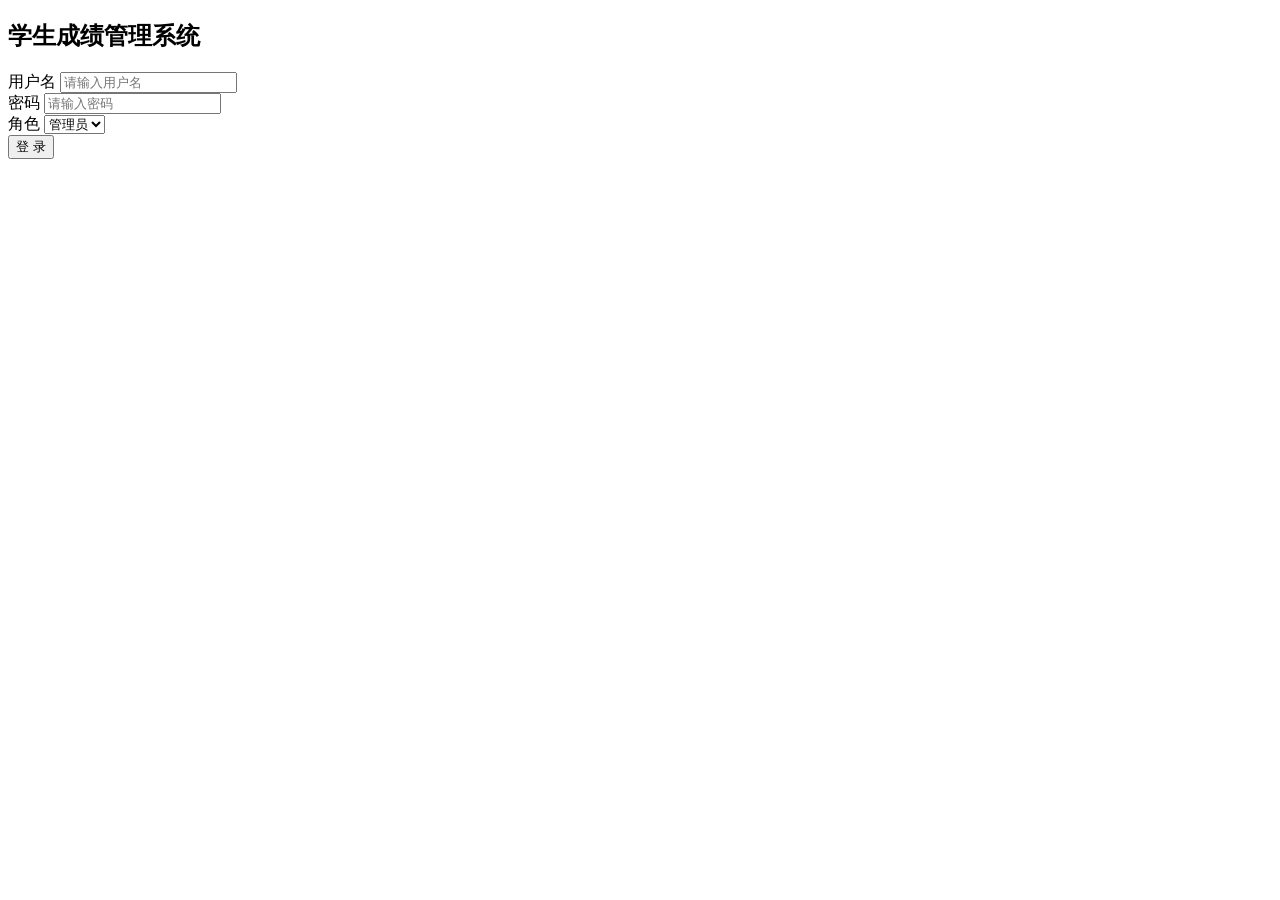
==== src/main/resources/static/pages/login.html @ d09f5689 "init: 学生成绩管理系统项目初始化 - 成员1完成基础框架搭建" ====
<!DOCTYPE html>
<html lang="zh-CN">
<head>
    <meta charset="UTF-8">
    <meta name="viewport" content="width=device-width, initial-scale=1.0">
    <title>学生成绩管理系统 - 登录</title>
    <link rel="stylesheet" href="/css/style.css">
</head>
<body>
    <div class="login-container">
        <div class="login-box">
            <h2>学生成绩管理系统</h2>
            <div id="message"></div>
            <form id="loginForm">
                <div class="form-group">
                    <label for="username">用户名</label>
                    <input type="text" id="username" name="username" placeholder="请输入用户名" required>
                </div>
                <div class="form-group">
                    <label for="password">密码</label>
                    <input type="password" id="password" name="password" placeholder="请输入密码" required>
                </div>
                <div class="form-group">
                    <label for="role">角色</label>
                    <select id="role" name="role">
                        <option value="ADMIN">管理员</option>
                        <option value="TEACHER">教师</option>
                        <option value="STUDENT">学生</option>
                    </select>
                </div>
                <button type="submit" class="btn btn-primary">登 录</button>
            </form>
        </div>
    </div>

    <script>
        document.getElementById('loginForm').addEventListener('submit', async function(e) {
            e.preventDefault();
            const username = document.getElementById('username').value;
            const password = document.getElementById('password').value;
            const role = document.getElementById('role').value;

            try {
                const response = await fetch('/api/auth/login', {
                    method: 'POST',
                    headers: { 'Content-Type': 'application/json' },
                    body: JSON.stringify({ username, password, role })
                });
                const result = await response.json();

                if (result.code === 200) {
                    sessionStorage.setItem('currentUser', JSON.stringify(result.data));
                    const userRole = result.data.role;
                    if (userRole === 'ADMIN') {
                        window.location.href = '/pages/admin.html';
                    } else if (userRole === 'TEACHER') {
                        window.location.href = '/pages/teacher.html';
                    } else {
                        window.location.href = '/pages/student.html';
                    }
                } else {
                    showMessage(result.message, 'error');
                }
            } catch (err) {
                showMessage('网络错误，请重试', 'error');
            }
        });

        function showMessage(msg, type) {
            const div = document.getElementById('message');
            div.className = 'message message-' + type;
            div.textContent = msg;
            setTimeout(() => div.textContent = '', 3000);
        }
    </script>
</body>
</html>
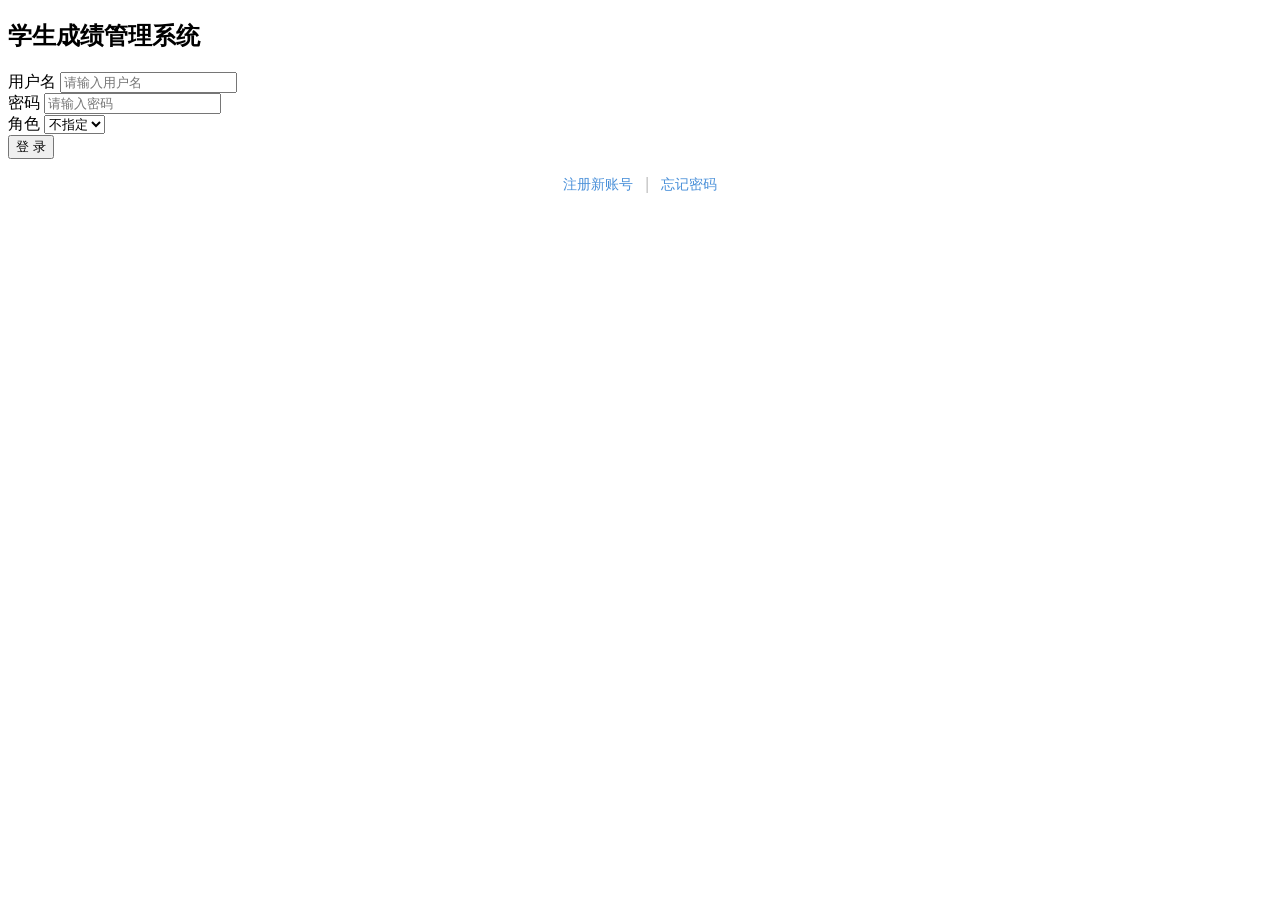
==== commit 35f46058: "完成登录认证模块 - 成员2 - 后端: Spring Boot 3.5.0 + MyBatis-Plus + SQL Server - AuthController (登录/注册/改密/重置/登出)" ====
--- a/src/main/resources/static/pages/login.html
+++ b/src/main/resources/static/pages/login.html
@@ -5,12 +5,22 @@
     <meta name="viewport" content="width=device-width, initial-scale=1.0">
     <title>学生成绩管理系统 - 登录</title>
     <link rel="stylesheet" href="/css/style.css">
+    <style>
+        .links { text-align: center; margin-top: 16px; }
+        .links a { color: #4a90d9; text-decoration: none; font-size: 14px; }
+        .links a:hover { text-decoration: underline; }
+        .links span { color: #999; margin: 0 8px; }
+        .reset-box { display: none; margin-top: 12px; padding: 12px; background: #f5f7fa; border-radius: 6px; }
+        .reset-box.show { display: block; }
+    </style>
 </head>
 <body>
     <div class="login-container">
         <div class="login-box">
             <h2>学生成绩管理系统</h2>
             <div id="message"></div>
+
+            <!-- 登录表单 -->
             <form id="loginForm">
                 <div class="form-group">
                     <label for="username">用户名</label>
@@ -23,6 +33,7 @@
                 <div class="form-group">
                     <label for="role">角色</label>
                     <select id="role" name="role">
+                        <option value="">不指定</option>
                         <option value="ADMIN">管理员</option>
                         <option value="TEACHER">教师</option>
                         <option value="STUDENT">学生</option>
@@ -30,34 +41,112 @@
                 </div>
                 <button type="submit" class="btn btn-primary">登 录</button>
             </form>
+
+            <div class="links">
+                <a href="#" id="showRegister">注册新账号</a>
+                <span>|</span>
+                <a href="#" id="showReset">忘记密码</a>
+            </div>
+
+            <!-- 重置密码表单 -->
+            <div class="reset-box" id="resetBox">
+                <h4 style="margin-top:0;">重置密码</h4>
+                <div class="form-group">
+                    <label for="resetUsername">用户名</label>
+                    <input type="text" id="resetUsername" placeholder="请输入用户名">
+                </div>
+                <div class="form-group">
+                    <label for="resetPassword">新密码</label>
+                    <input type="password" id="resetPassword" placeholder="请输入新密码（6-32位）">
+                </div>
+                <button type="button" class="btn btn-primary" id="resetBtn">确认重置</button>
+                <button type="button" class="btn btn-default" id="cancelReset" style="margin-top:8px;">取消</button>
+            </div>
         </div>
     </div>
 
     <script>
+        // ========== 登录 ==========
         document.getElementById('loginForm').addEventListener('submit', async function(e) {
             e.preventDefault();
-            const username = document.getElementById('username').value;
+            const username = document.getElementById('username').value.trim();
             const password = document.getElementById('password').value;
             const role = document.getElementById('role').value;
 
+            if (!username || !password) {
+                showMessage('请输入用户名和密码', 'error');
+                return;
+            }
+
             try {
+                const body = { username, password };
+                if (role) body.role = role;
+
                 const response = await fetch('/api/auth/login', {
                     method: 'POST',
                     headers: { 'Content-Type': 'application/json' },
-                    body: JSON.stringify({ username, password, role })
+                    body: JSON.stringify(body)
                 });
                 const result = await response.json();
 
                 if (result.code === 200) {
+                    // 将用户信息存到 sessionStorage，前端页面跳转时使用
                     sessionStorage.setItem('currentUser', JSON.stringify(result.data));
+                    showMessage('登录成功，正在跳转...', 'success');
                     const userRole = result.data.role;
-                    if (userRole === 'ADMIN') {
-                        window.location.href = '/pages/admin.html';
-                    } else if (userRole === 'TEACHER') {
-                        window.location.href = '/pages/teacher.html';
-                    } else {
-                        window.location.href = '/pages/student.html';
-                    }
+                    setTimeout(() => {
+                        if (userRole === 'ADMIN') {
+                            window.location.href = '/pages/admin.html';
+                        } else if (userRole === 'TEACHER') {
+                            window.location.href = '/pages/teacher.html';
+                        } else {
+                            window.location.href = '/pages/student.html';
+                        }
+                    }, 500);
+                } else {
+                    showMessage(result.message, 'error');
+                }
+            } catch (err) {
+                showMessage('网络错误，请检查服务是否启动', 'error');
+            }
+        });
+
+        // ========== 重置密码 ==========
+        document.getElementById('showReset').addEventListener('click', function(e) {
+            e.preventDefault();
+            document.getElementById('resetBox').classList.toggle('show');
+        });
+
+        document.getElementById('cancelReset').addEventListener('click', function() {
+            document.getElementById('resetBox').classList.remove('show');
+        });
+
+        document.getElementById('resetBtn').addEventListener('click', async function() {
+            const username = document.getElementById('resetUsername').value.trim();
+            const newPassword = document.getElementById('resetPassword').value;
+
+            if (!username || !newPassword) {
+                showMessage('请填写用户名和新密码', 'error');
+                return;
+            }
+            if (newPassword.length < 6) {
+                showMessage('新密码长度至少6位', 'error');
+                return;
+            }
+
+            try {
+                const response = await fetch('/api/auth/reset-password', {
+                    method: 'POST',
+                    headers: { 'Content-Type': 'application/json' },
+                    body: JSON.stringify({ username, newPassword })
+                });
+                const result = await response.json();
+
+                if (result.code === 200) {
+                    showMessage('密码重置成功，请使用新密码登录', 'success');
+                    document.getElementById('resetBox').classList.remove('show');
+                    document.getElementById('resetUsername').value = '';
+                    document.getElementById('resetPassword').value = '';
                 } else {
                     showMessage(result.message, 'error');
                 }
@@ -66,11 +155,22 @@
             }
         });
 
+        // ========== 注册跳转 ==========
+        document.getElementById('showRegister').addEventListener('click', function(e) {
+            e.preventDefault();
+            window.location.href = '/pages/register.html';
+        });
+
+        // ========== 消息提示 ==========
         function showMessage(msg, type) {
             const div = document.getElementById('message');
             div.className = 'message message-' + type;
             div.textContent = msg;
-            setTimeout(() => div.textContent = '', 3000);
+            if (type === 'success') {
+                setTimeout(() => div.textContent = '', 5000);
+            } else {
+                setTimeout(() => div.textContent = '', 4000);
+            }
         }
     </script>
 </body>
